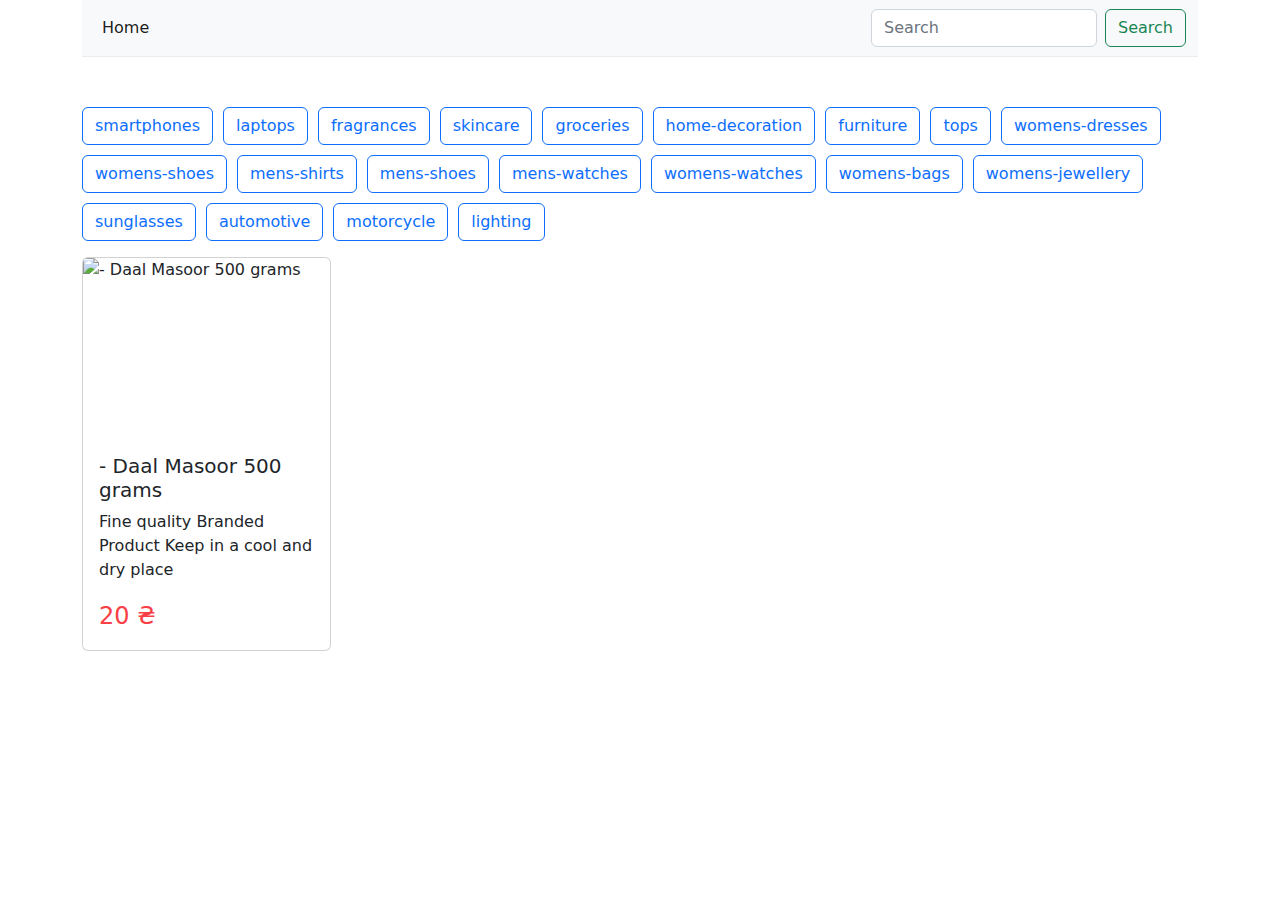
==== index.html @ caef4ae5 "Deploying to gh-pages from @ nikonenkoincodeit/market@51529cbddd952af62cd98661a54edc75fe91698c 🚀" ====
<!doctype html><html lang="en"><head><meta charset="UTF-8"/><meta http-equiv="X-UA-Compatible" content="IE=edge"/><meta name="viewport" content="width=device-width,initial-scale=1"/><title>Document</title><script defer="defer" src="main.js"></script></head><body><div class="container"><nav class="navbar navbar-expand-lg navbar-light bg-light"><div class="container-fluid"><div class="collapse navbar-collapse" id="navbarSupportedContent"><ul class="navbar-nav me-auto mb-2 mb-lg-0"><li class="nav-item"><a class="nav-link active" href="/index.html">Home</a></li></ul><form class="d-flex js-form"><input class="form-control me-2" name="search" type="search" placeholder="Search" aria-label="Search"/> <button class="btn btn-outline-success" type="submit">Search</button></form></div></div></nav></div><main><div class="container"><div class="row"><ul class="d-flex js-list-btn list-btn"><li class="item-btn"><button type="button" class="btn btn-outline-primary" data-cat="smartphones">smartphones</button></li><li class="item-btn"><button type="button" class="btn btn-outline-primary" data-cat="laptops">laptops</button></li><li class="item-btn"><button type="button" class="btn btn-outline-primary" data-cat="fragrances">fragrances</button></li><li class="item-btn"><button type="button" class="btn btn-outline-primary" data-cat="skincare">skincare</button></li><li class="item-btn"><button type="button" class="btn btn-outline-primary" data-cat="groceries">groceries</button></li><li class="item-btn"><button type="button" class="btn btn-outline-primary" data-cat="home-decoration">home-decoration</button></li><li class="item-btn"><button type="button" class="btn btn-outline-primary" data-cat="furniture">furniture</button></li><li class="item-btn"><button type="button" class="btn btn-outline-primary" data-cat="tops">tops</button></li><li class="item-btn"><button type="button" class="btn btn-outline-primary" data-cat="womens-dresses">womens-dresses</button></li><li class="item-btn"><button type="button" class="btn btn-outline-primary" data-cat="womens-shoes">womens-shoes</button></li><li class="item-btn"><button type="button" class="btn btn-outline-primary" data-cat="mens-shirts">mens-shirts</button></li><li class="item-btn"><button type="button" class="btn btn-outline-primary" data-cat="mens-shoes">mens-shoes</button></li><li class="item-btn"><button type="button" class="btn btn-outline-primary" data-cat="mens-watches">mens-watches</button></li><li class="item-btn"><button type="button" class="btn btn-outline-primary" data-cat="womens-watches">womens-watches</button></li><li class="item-btn"><button type="button" class="btn btn-outline-primary" data-cat="womens-bags">womens-bags</button></li><li class="item-btn"><button type="button" class="btn btn-outline-primary" data-cat="womens-jewellery">womens-jewellery</button></li><li class="item-btn"><button type="button" class="btn btn-outline-primary" data-cat="sunglasses">sunglasses</button></li><li class="item-btn"><button type="button" class="btn btn-outline-primary" data-cat="automotive">automotive</button></li><li class="item-btn"><button type="button" class="btn btn-outline-primary" data-cat="motorcycle">motorcycle</button></li><li class="item-btn"><button type="button" class="btn btn-outline-primary" data-cat="lighting">lighting</button></li></ul></div><div class="row"><ul class="d-flex js-list-card list-card"><li class="card" data-id="2"><img src="https://i.dummyjson.com/data/products/21/thumbnail.png" class="card-img-top" alt="- Daal Masoor 500 grams" height="180" width="200"><div class="card-body"><h5 class="card-title">- Daal Masoor 500 grams</h5><p class="card-text">Fine quality Branded Product Keep in a cool and dry place</p><div class="tile__price tile__price_color_red ng-star-inserted"><span class="tile__price-value">20 </span><span class="tile__price-currency">₴</span></div></div></li></ul></div></div></main><div class="alert-box js-alert-box"></div></body></html>
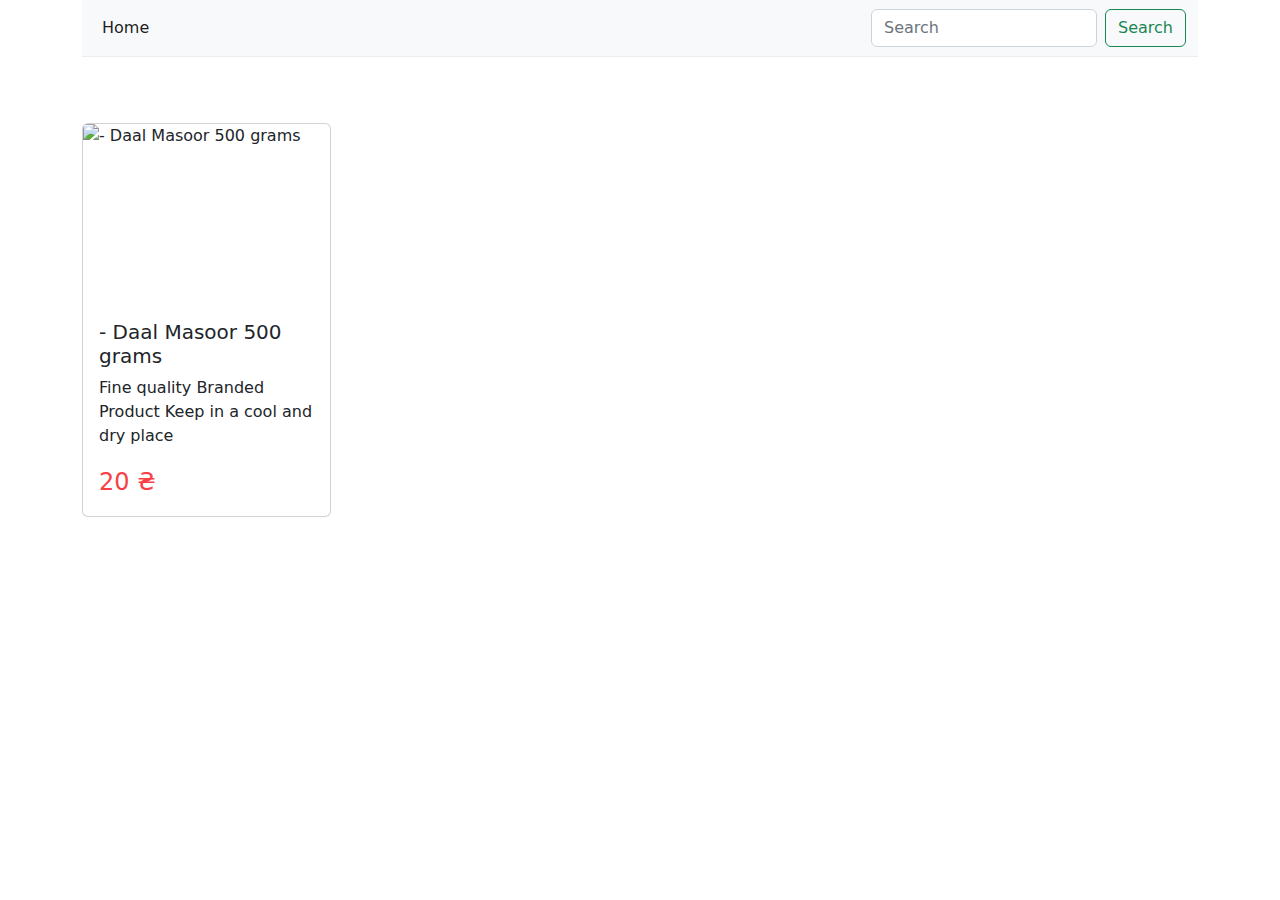
==== commit b575d289: "Deploying to gh-pages from @ nikonenkoincodeit/market@5fef2a354301b706b330dee3dd3de2810efd40bf 🚀" ====
--- a/index.html
+++ b/index.html
@@ -1 +1 @@
-<!doctype html><html lang="en"><head><meta charset="UTF-8"/><meta http-equiv="X-UA-Compatible" content="IE=edge"/><meta name="viewport" content="width=device-width,initial-scale=1"/><title>Document</title><script defer="defer" src="main.js"></script></head><body><div class="container"><nav class="navbar navbar-expand-lg navbar-light bg-light"><div class="container-fluid"><div class="collapse navbar-collapse" id="navbarSupportedContent"><ul class="navbar-nav me-auto mb-2 mb-lg-0"><li class="nav-item"><a class="nav-link active" href="/index.html">Home</a></li></ul><form class="d-flex js-form"><input class="form-control me-2" name="search" type="search" placeholder="Search" aria-label="Search"/> <button class="btn btn-outline-success" type="submit">Search</button></form></div></div></nav></div><main><div class="container"><div class="row"><ul class="d-flex js-list-btn list-btn"><li class="item-btn"><button type="button" class="btn btn-outline-primary" data-cat="smartphones">smartphones</button></li><li class="item-btn"><button type="button" class="btn btn-outline-primary" data-cat="laptops">laptops</button></li><li class="item-btn"><button type="button" class="btn btn-outline-primary" data-cat="fragrances">fragrances</button></li><li class="item-btn"><button type="button" class="btn btn-outline-primary" data-cat="skincare">skincare</button></li><li class="item-btn"><button type="button" class="btn btn-outline-primary" data-cat="groceries">groceries</button></li><li class="item-btn"><button type="button" class="btn btn-outline-primary" data-cat="home-decoration">home-decoration</button></li><li class="item-btn"><button type="button" class="btn btn-outline-primary" data-cat="furniture">furniture</button></li><li class="item-btn"><button type="button" class="btn btn-outline-primary" data-cat="tops">tops</button></li><li class="item-btn"><button type="button" class="btn btn-outline-primary" data-cat="womens-dresses">womens-dresses</button></li><li class="item-btn"><button type="button" class="btn btn-outline-primary" data-cat="womens-shoes">womens-shoes</button></li><li class="item-btn"><button type="button" class="btn btn-outline-primary" data-cat="mens-shirts">mens-shirts</button></li><li class="item-btn"><button type="button" class="btn btn-outline-primary" data-cat="mens-shoes">mens-shoes</button></li><li class="item-btn"><button type="button" class="btn btn-outline-primary" data-cat="mens-watches">mens-watches</button></li><li class="item-btn"><button type="button" class="btn btn-outline-primary" data-cat="womens-watches">womens-watches</button></li><li class="item-btn"><button type="button" class="btn btn-outline-primary" data-cat="womens-bags">womens-bags</button></li><li class="item-btn"><button type="button" class="btn btn-outline-primary" data-cat="womens-jewellery">womens-jewellery</button></li><li class="item-btn"><button type="button" class="btn btn-outline-primary" data-cat="sunglasses">sunglasses</button></li><li class="item-btn"><button type="button" class="btn btn-outline-primary" data-cat="automotive">automotive</button></li><li class="item-btn"><button type="button" class="btn btn-outline-primary" data-cat="motorcycle">motorcycle</button></li><li class="item-btn"><button type="button" class="btn btn-outline-primary" data-cat="lighting">lighting</button></li></ul></div><div class="row"><ul class="d-flex js-list-card list-card"><li class="card" data-id="2"><img src="https://i.dummyjson.com/data/products/21/thumbnail.png" class="card-img-top" alt="- Daal Masoor 500 grams" height="180" width="200"><div class="card-body"><h5 class="card-title">- Daal Masoor 500 grams</h5><p class="card-text">Fine quality Branded Product Keep in a cool and dry place</p><div class="tile__price tile__price_color_red ng-star-inserted"><span class="tile__price-value">20 </span><span class="tile__price-currency">₴</span></div></div></li></ul></div></div></main><div class="alert-box js-alert-box"></div></body></html>+<!doctype html><html lang="en"><head><meta charset="UTF-8"/><meta http-equiv="X-UA-Compatible" content="IE=edge"/><meta name="viewport" content="width=device-width,initial-scale=1"/><title>Document</title><script defer="defer" src="main.js"></script></head><body><div class="container"><nav class="navbar navbar-expand-lg navbar-light bg-light"><div class="container-fluid"><div class="collapse navbar-collapse" id="navbarSupportedContent"><ul class="navbar-nav me-auto mb-2 mb-lg-0"><li class="nav-item"><a class="nav-link active" href="/index.html">Home</a></li></ul><form class="d-flex js-form"><input class="form-control me-2" name="search" type="search" placeholder="Search" aria-label="Search"/> <button class="btn btn-outline-success" type="submit">Search</button></form></div></div></nav></div><main><div class="container"><div class="row"><ul class="d-flex js-list-btn list-btn"></ul></div><div class="row"><ul class="d-flex js-list-card list-card"><li class="card" data-id="2"><img src="https://i.dummyjson.com/data/products/21/thumbnail.png" class="card-img-top" alt="- Daal Masoor 500 grams" height="180" width="200"/><div class="card-body"><h5 class="card-title">- Daal Masoor 500 grams</h5><p class="card-text">Fine quality Branded Product Keep in a cool and dry place</p><div class="tile__price tile__price_color_red ng-star-inserted"><span class="tile__price-value">20 </span><span class="tile__price-currency">₴</span></div></div></li></ul></div></div></main><div class="alert-box js-alert-box"></div></body></html>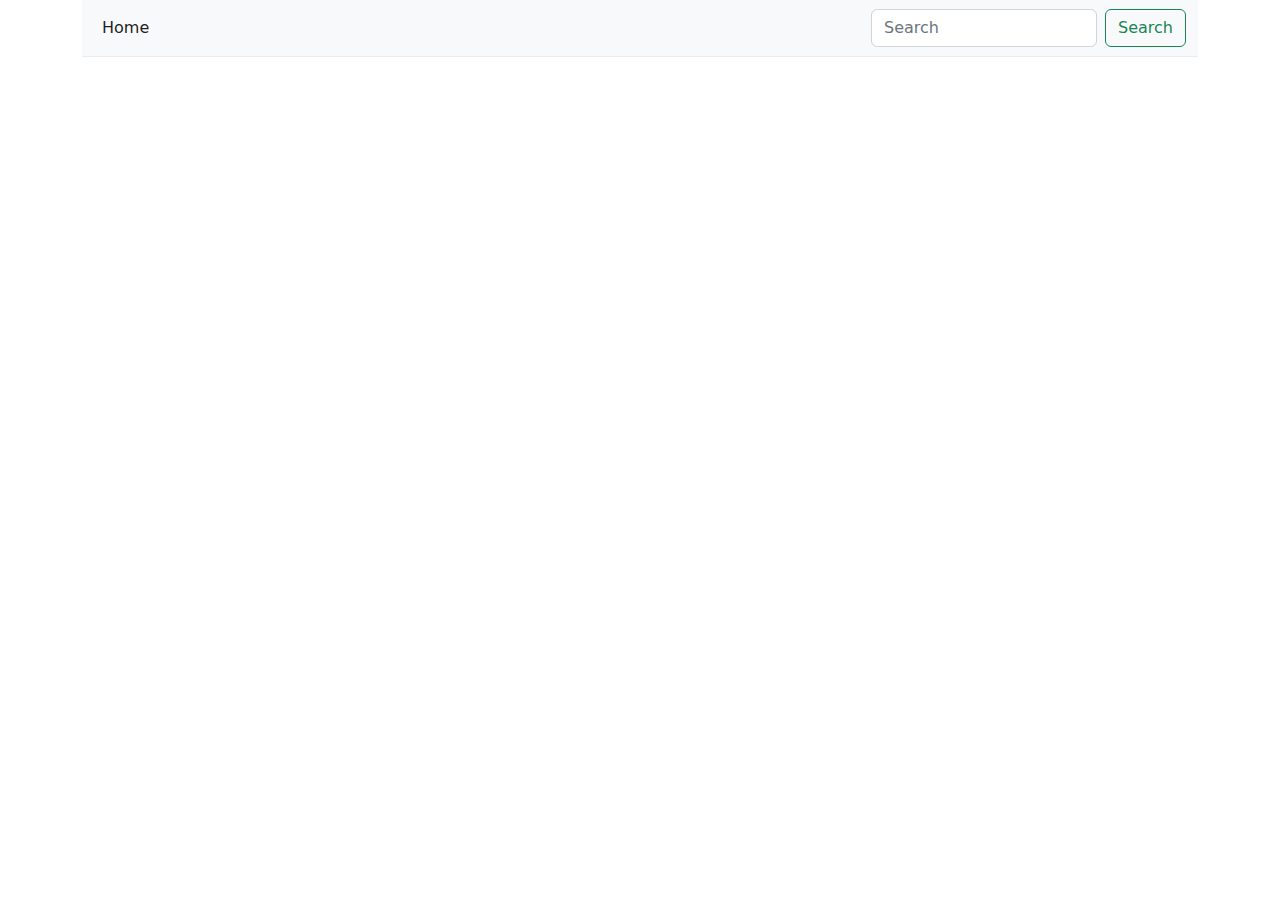
==== commit 791b786f: "Deploying to gh-pages from @ nikonenkoincodeit/market@29010125cc225c1f1801419f7da7a8fbe9bfa7ce 🚀" ====
--- a/index.html
+++ b/index.html
@@ -1 +1 @@
-<!doctype html><html lang="en"><head><meta charset="UTF-8"/><meta http-equiv="X-UA-Compatible" content="IE=edge"/><meta name="viewport" content="width=device-width,initial-scale=1"/><title>Document</title><script defer="defer" src="main.js"></script></head><body><div class="container"><nav class="navbar navbar-expand-lg navbar-light bg-light"><div class="container-fluid"><div class="collapse navbar-collapse" id="navbarSupportedContent"><ul class="navbar-nav me-auto mb-2 mb-lg-0"><li class="nav-item"><a class="nav-link active" href="/index.html">Home</a></li></ul><form class="d-flex js-form"><input class="form-control me-2" name="search" type="search" placeholder="Search" aria-label="Search"/> <button class="btn btn-outline-success" type="submit">Search</button></form></div></div></nav></div><main><div class="container"><div class="row"><ul class="d-flex js-list-btn list-btn"></ul></div><div class="row"><ul class="d-flex js-list-card list-card"><li class="card" data-id="2"><img src="https://i.dummyjson.com/data/products/21/thumbnail.png" class="card-img-top" alt="- Daal Masoor 500 grams" height="180" width="200"/><div class="card-body"><h5 class="card-title">- Daal Masoor 500 grams</h5><p class="card-text">Fine quality Branded Product Keep in a cool and dry place</p><div class="tile__price tile__price_color_red ng-star-inserted"><span class="tile__price-value">20 </span><span class="tile__price-currency">₴</span></div></div></li></ul></div></div></main><div class="alert-box js-alert-box"></div></body></html>+<!doctype html><html lang="en"><head><meta charset="UTF-8"/><meta http-equiv="X-UA-Compatible" content="IE=edge"/><meta name="viewport" content="width=device-width,initial-scale=1"/><title>Document</title><script defer="defer" src="main.js"></script></head><body><div class="container"><nav class="navbar navbar-expand-lg navbar-light bg-light"><div class="container-fluid"><div class="collapse navbar-collapse" id="navbarSupportedContent"><ul class="navbar-nav me-auto mb-2 mb-lg-0"><li class="nav-item"><a class="nav-link active" href="/index.html">Home</a></li></ul><form class="d-flex js-form"><input class="form-control me-2" name="search" type="search" placeholder="Search" aria-label="Search"/> <button class="btn btn-outline-success" type="submit">Search</button></form></div></div></nav></div><main><div class="container"><div class="row"><ul class="d-flex js-list-btn list-btn"></ul></div><div class="row"><ul class="d-flex js-list-card list-card"></ul></div></div></main><div class="alert-box js-alert-box"></div></body></html>